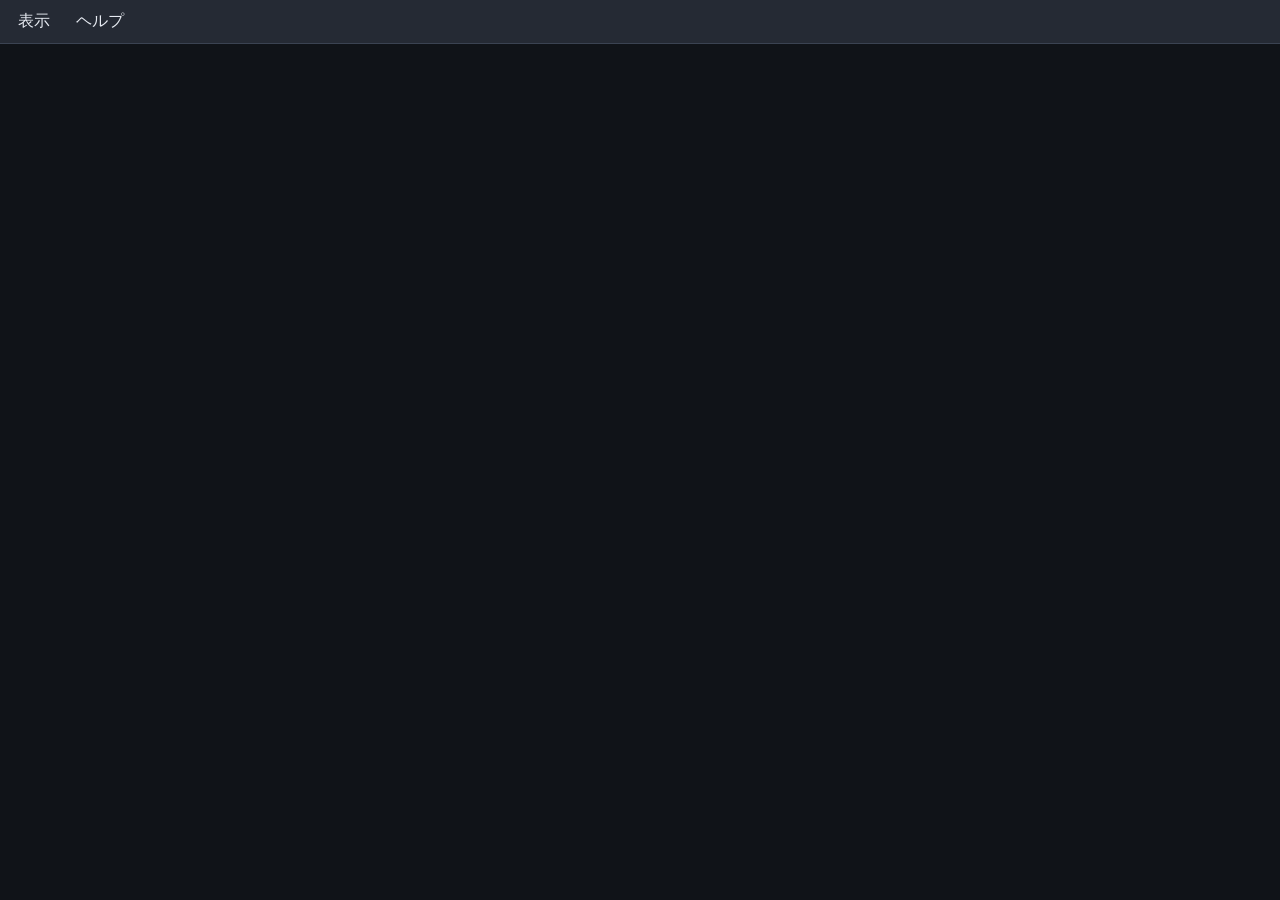
==== ui/index.html @ 37b3acd8 "起動最適化調査、ヘルプ追加" ====
<!doctype html>
<html lang="ja">
<head>
  <meta charset="utf-8">
  <meta name="viewport" content="width=device-width, initial-scale=1">
  <title>Dpaie</title>
  <link rel="stylesheet" href="style.css">
</head>
<body>
  <header class="app-header">
    <nav aria-label="メニュー">
      <details class="view-menu">
        <summary>表示</summary>
        <div class="view-menu-panel">
          <label for="ui-scale">画面のスケール <output id="ui-scale-value" for="ui-scale">100%</output></label>
          <input id="ui-scale" type="range" min="70" max="150" step="10" value="100">
          <label class="view-check"><input id="show-hidden-entries" type="checkbox" checked> 隠しファイル・フォルダを表示</label>
          <label class="view-check"><input id="show-shortcut-hints" type="checkbox" checked> ショートカット案内を表示</label>
        </div>
      </details>
      <details class="help-menu">
        <summary>ヘルプ</summary>
        <button id="open-shortcuts" type="button"><span>ショートカット一覧</span><kbd>Ctrl + K</kbd></button>
      </details>
    </nav>
  </header>
  <main id="workspace" aria-label="ファイルペイン"></main>
  <section id="shortcut-page" class="help-page" role="dialog" aria-modal="true" aria-labelledby="shortcut-page-title" hidden>
    <div class="help-page-content">
      <header class="help-page-header">
        <h1 id="shortcut-page-title">キーボードショートカット</h1>
        <button id="close-shortcuts" type="button" aria-label="ショートカット一覧を閉じる">×</button>
      </header>
      <div class="help-page-body">
        <p>パス欄以外で使えるショートカットです。</p>
        <table>
          <thead><tr><th>キー</th><th>操作</th></tr></thead>
          <tbody>
            <tr><td>Ctrl+Shift+L</td><td>アクティブペインの右に追加</td></tr>
            <tr><td>Ctrl+Shift+J</td><td>アクティブペインの下に追加</td></tr>
            <tr><td>Ctrl+Shift+W</td><td>アクティブペインを閉じる</td></tr>
            <tr><td>Ctrl+T</td><td>更新日時を表示 / 非表示</td></tr>
            <tr><td>Ctrl+K</td><td>ショートカット一覧を開く</td></tr>
            <tr><td>Ctrl+Tab / Ctrl+Shift+Tab</td><td>次 / 前のペインへ移動</td></tr>
            <tr><td>Alt+1〜Alt+3</td><td>表示順の1〜3番目のペインへ移動</td></tr>
            <tr><td>Ctrl+Shift+O / Ctrl+Shift+E</td><td>別のアプリで開く / 実行を確認</td></tr>
            <tr><td>Ctrl+C / Ctrl+X / Ctrl+V</td><td>コピー / 切り取り / 貼り付け</td></tr>
            <tr><td>Delete</td><td>選択項目をゴミ箱へ移動</td></tr>
            <tr><td>Shift+↑ / Shift+↓</td><td>選択範囲を拡大 / 縮小</td></tr>
            <tr><td>F2</td><td>選択項目の名前を変更</td></tr>
            <tr><td>↑ / ↓</td><td>一覧の項目を選択</td></tr>
            <tr><td>Enter</td><td>選択項目を開く</td></tr>
            <tr><td>Backspace</td><td>親フォルダへ移動</td></tr>
            <tr><td>F5</td><td>現在のフォルダを更新</td></tr>
          </tbody>
        </table>
        <h2>パス欄</h2>
        <table>
          <tbody>
            <tr><td>Tab</td><td>フォルダ候補を補完</td></tr>
            <tr><td>↑ / ↓</td><td>補完候補を選択</td></tr>
            <tr><td>Enter</td><td>選択中の候補を反映、または入力パスへ移動</td></tr>
            <tr><td>Escape</td><td>補完候補を閉じる</td></tr>
          </tbody>
        </table>
      </div>
    </div>
  </section>
  <script src="app.js"></script>
</body>
</html>
---- ui/style.css ----
:root { color-scheme: dark; font-family: system-ui, sans-serif; background: #171a20; color: #e7ebf2; }
* { box-sizing: border-box; }
body { margin: 0; height: 100vh; overflow: hidden; display: grid; grid-template-rows: 44px 1fr; }
button, input { font: inherit; }
.app-header { display: flex; align-items: center; padding: 0 8px; background: #252a34; border-bottom: 1px solid #3b4352; }
nav { display: flex; gap: 6px; }
.view-menu, .help-menu { position: relative; }
.view-menu summary, .help-menu summary { cursor: pointer; list-style: none; padding: 6px 10px; border-radius: 4px; }
.view-menu summary::-webkit-details-marker, .help-menu summary::-webkit-details-marker { display: none; }
.view-menu summary:hover, .view-menu[open] summary, .help-menu summary:hover, .help-menu[open] summary { background: #3b4658; }
.view-menu-panel { position: absolute; top: 100%; left: 0; z-index: 20; display: grid; gap: 10px; min-width: 245px; padding: 12px; background: #252a34; border: 1px solid #596579; border-radius: 4px; box-shadow: 0 4px 12px #0009; }
.help-menu > button { position: absolute; top: 100%; left: 0; z-index: 20; display: flex; align-items: center; justify-content: space-between; gap: 18px; white-space: nowrap; background: #252a34; border-color: #596579; box-shadow: 0 4px 12px #0009; }
.help-menu kbd { padding: 1px 5px; border: 1px solid #69788d; border-radius: 3px; color: #bedcff; background: #171d27; font: .78em ui-monospace, monospace; }
.view-menu-panel output { float: right; }
.view-menu-panel input[type="range"] { width: 100%; margin: 0; }
.view-check { display: flex; align-items: center; gap: 6px; white-space: nowrap; }
button { color: inherit; background: #303746; border: 1px solid #4b566a; border-radius: 4px; padding: 4px 9px; cursor: pointer; }
button:hover, button.selected { background: #3b6aa2; border-color: #6193cc; }
button:disabled { opacity: .45; cursor: default; }
button:disabled:hover { background: #303746; border-color: #4b566a; }
#workspace { display: flex; padding: 6px; min-width: 0; min-height: 0; background: #101318; }
.split { display: flex; flex: 1 1 0; min-width: 0; min-height: 0; overflow: hidden; }
.split.horizontal { flex-direction: row; }
.split.vertical { flex-direction: column; }
.split-child { display: flex; min-width: 0; min-height: 0; overflow: hidden; }
.split-child > .pane, #workspace > .pane { flex: 1 1 0; }
.pane { min-width: 0; min-height: 0; display: grid; grid-template-rows: auto auto 1fr; border: 1px solid #3e4859; border-radius: 5px; overflow: hidden; background: #20252e; outline: none; }
.pane.focused { border-color: #76aee9; box-shadow: inset 0 0 0 1px #76aee9; }
.pane-header { display: flex; flex-wrap: wrap; align-items: center; gap: 6px; padding: 6px; min-width: 0; overflow: hidden; background: #2b323e; border-bottom: 1px solid #3e4859; }
.pane-header .split-horizontal, .pane-header .split-vertical, .pane-header .close-pane { flex: 0 0 auto; min-width: 30px; padding: 4px 5px; }
.pane-title { font-weight: 650; font-size: .85rem; color: #bac8de; min-width: 34px; }
.path { min-width: 0; flex: 1 1 60px; color: #f3f6fb; background: #171b23; border: 1px solid #4c586d; border-radius: 3px; padding: 4px 6px; }
.entry-list { overflow: auto; padding: 3px; }
.entry { display: flex; align-items: center; gap: 7px; width: 100%; text-align: left; border-color: transparent; background: transparent; padding: 5px 7px; }
.entry:hover { background: #33465e; }
.entry.selected, .entry:focus { background: #3b6aa2; border-color: #6193cc; outline: none; }
.entry-icon { position: relative; flex: 0 0 20px; width: 20px; height: 20px; }
.folder-icon::before { content: ""; position: absolute; left: 1px; top: 5px; width: 18px; height: 13px; border: 1px solid #7dc3ff; border-radius: 3px; background: linear-gradient(145deg, #57b3ff, #2478ca); box-shadow: inset 0 1px #b7e1ff66, 0 1px 2px #061a33aa; }
.folder-icon::after { content: ""; position: absolute; left: 3px; top: 2px; width: 9px; height: 5px; border: 1px solid #8dccff; border-bottom: 0; border-radius: 3px 3px 0 0; background: linear-gradient(145deg, #75c5ff, #3b91e1); }
.file-icon::before { content: ""; position: absolute; left: 3px; top: 1px; width: 13px; height: 17px; border: 1px solid #91cfff; border-radius: 3px; background: linear-gradient(145deg, #eaf6ff, #a8d8ff); box-shadow: inset 0 1px #fff9, 0 1px 2px #061a3388; }
.file-icon::after { content: ""; position: absolute; left: 6px; top: 8px; width: 8px; height: 2px; border-top: 2px solid #3289dc; border-bottom: 2px solid #5aa8ed; box-shadow: 0 4px 0 -1px #78baf2; }
.entry-name { flex: 1 1 auto; min-width: 0; overflow: hidden; text-overflow: ellipsis; white-space: nowrap; }
.entry-time { flex: 0 0 auto; color: #c3d0e1; font-size: .75rem; white-space: nowrap; font-variant-numeric: tabular-nums; }
.status-row { display: flex; align-items: center; min-width: 0; border-bottom: 1px solid #3e4859; }
.status { flex: 1 1 auto; min-width: 0; margin: 0; padding: 5px 8px; color: #aebbd0; font-size: .78rem; overflow: hidden; text-overflow: ellipsis; white-space: nowrap; }
.status.error { color: #ffb2b2; }
.toggle-times { flex: 0 0 auto; padding: 3px 6px; border: 0; border-radius: 0; background: transparent; color: #aebbd0; font-size: .75rem; white-space: nowrap; }
.toggle-times[aria-pressed="true"] { color: #fff; background: #3b6aa2; }
.divider { flex: 0 0 6px; background: transparent; touch-action: none; }
.divider:hover, .divider.dragging { background: #6395cb; }
.split.horizontal > .divider { cursor: col-resize; }
.split.vertical > .divider { cursor: row-resize; }
.file-menu { position: fixed; z-index: 10; display: grid; gap: 2px; min-width: 170px; padding: 4px; background: #252a34; border: 1px solid #596579; border-radius: 4px; box-shadow: 0 4px 12px #0009; }
.file-menu[hidden] { display: none; }
.file-menu button { text-align: left; border-color: transparent; background: transparent; }
.file-menu button:hover, .file-menu button:focus { background: #3b6aa2; }
.path-completions { position: fixed; z-index: 12; max-height: 220px; overflow-y: auto; background: #252a34; border: 1px solid #596579; border-radius: 4px; box-shadow: 0 4px 12px #0009; }
.path-completions[hidden] { display: none; }
.completion-option { display: block; width: 100%; border: 0; border-radius: 0; background: transparent; text-align: left; overflow: hidden; text-overflow: ellipsis; white-space: nowrap; }
.completion-option.selected, .completion-option:hover { background: #3b6aa2; }
.completion-note { padding: 4px 9px; color: #aebbd0; font-size: .78rem; }
.help-page { position: fixed; z-index: 30; inset: 0; display: grid; place-items: center; padding: 24px; background: #090c12b8; }
.help-page[hidden] { display: none; }
.help-page-content { display: grid; grid-template-rows: auto minmax(0, 1fr); width: min(760px, 100%); max-height: 100%; overflow: hidden; border: 1px solid #5c7da5; border-radius: 8px; background: #202834; box-shadow: 0 16px 48px #000b; }
.help-page-header { display: flex; align-items: center; justify-content: space-between; gap: 12px; padding: 12px 16px; background: #2b394c; border-bottom: 1px solid #4c6583; }
.help-page-header h1 { margin: 0; font-size: 1.1rem; }
.help-page-header button { min-width: 32px; padding: 3px 7px; font-size: 1.2rem; }
.help-page-body { overflow: auto; padding: 16px; }
.help-page-body p { margin-top: 0; color: #c3d0e1; }
.help-page-body h2 { margin: 22px 0 8px; font-size: 1rem; }
.help-page table { width: 100%; border-collapse: collapse; }
.help-page th, .help-page td { padding: 7px 9px; border-bottom: 1px solid #3e5066; text-align: left; }
.help-page th { color: #cce6ff; background: #2b394c; }
.help-page td:first-child { width: 40%; color: #8fc7ff; font-family: ui-monospace, monospace; white-space: nowrap; }
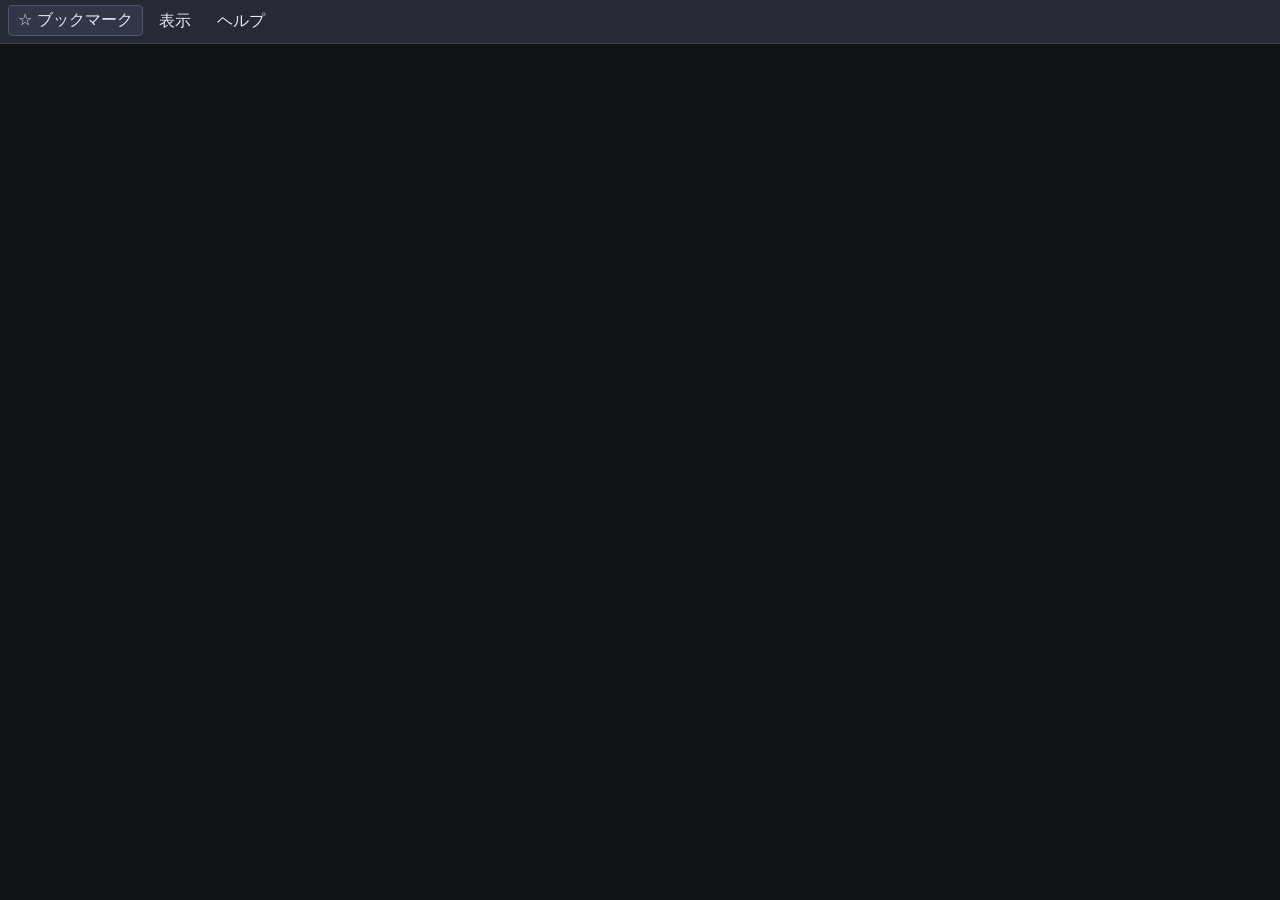
==== commit 6877248e: "ブックマーク機能追加、UI一部変更" ====
--- a/ui/index.html
+++ b/ui/index.html
@@ -9,9 +9,20 @@
 <body>
   <header class="app-header">
     <nav aria-label="メニュー">
+      <div class="bookmark-container">
+        <button id="bookmark-menu-button" type="button" aria-expanded="false">☆ ブックマーク</button>
+        <div id="bookmark-popup" class="bookmark-popup" hidden></div>
+      </div>
       <details class="view-menu">
         <summary>表示</summary>
         <div class="view-menu-panel">
+          <label for="startup-pane-count">起動時のペイン数</label>
+          <select id="startup-pane-count">
+            <option value="1">1</option>
+            <option value="2">2</option>
+            <option value="3" selected>3</option>
+            <option value="4">4</option>
+          </select>
           <label for="ui-scale">画面のスケール <output id="ui-scale-value" for="ui-scale">100%</output></label>
           <input id="ui-scale" type="range" min="70" max="150" step="10" value="100">
           <label class="view-check"><input id="show-hidden-entries" type="checkbox" checked> 隠しファイル・フォルダを表示</label>
--- a/ui/style.css
+++ b/ui/style.css
@@ -4,6 +4,20 @@
 button, input { font: inherit; }
 .app-header { display: flex; align-items: center; padding: 0 8px; background: #252a34; border-bottom: 1px solid #3b4352; }
 nav { display: flex; gap: 6px; }
+.bookmark-container { position: relative; }
+.bookmark-popup { position: absolute; top: 100%; left: 0; z-index: 22; width: min(320px, 90vw); max-height: 70vh; overflow-y: auto; padding: 4px; background: #252a34; border: 1px solid #596579; border-radius: 4px; box-shadow: 0 4px 12px #0009; }
+.bookmark-popup[hidden], .bookmark-context[hidden] { display: none; }
+.bookmark-popup p { margin: 8px; color: #d4ddea; overflow-wrap: anywhere; }
+.bookmark-row { display: flex; gap: 2px; }
+.bookmark-open { flex: 1; min-width: 0; overflow: hidden; text-overflow: ellipsis; white-space: nowrap; text-align: left; }
+.bookmark-context, .bookmark-submenu { position: fixed; z-index: 24; display: grid; min-width: 170px; padding: 4px; background: #252a34; border: 1px solid #596579; border-radius: 4px; box-shadow: 0 4px 12px #0009; }
+.bookmark-context button, .bookmark-submenu button { width: 100%; text-align: left; border-color: transparent; background: transparent; }
+.bookmark-context button:hover, .bookmark-submenu button:hover { background: #3b6aa2; }
+.bookmark-send { position: relative; }
+.bookmark-submenu { display: none; position: absolute; top: -4px; left: 100%; max-height: 80vh; overflow-y: auto; }
+.bookmark-send:hover .bookmark-submenu, .bookmark-send:focus-within .bookmark-submenu { display: grid; }
+.bookmark-submenu.opens-left { left: auto; right: 100%; }
+.bookmark-submenu.opens-up { top: auto; bottom: -4px; }
 .view-menu, .help-menu { position: relative; }
 .view-menu summary, .help-menu summary { cursor: pointer; list-style: none; padding: 6px 10px; border-radius: 4px; }
 .view-menu summary::-webkit-details-marker, .help-menu summary::-webkit-details-marker { display: none; }
@@ -33,7 +47,9 @@
 .entry-list { overflow: auto; padding: 3px; }
 .entry { display: flex; align-items: center; gap: 7px; width: 100%; text-align: left; border-color: transparent; background: transparent; padding: 5px 7px; }
 .entry:hover { background: #33465e; }
-.entry.selected, .entry:focus { background: #3b6aa2; border-color: #6193cc; outline: none; }
+.entry.selected { background: #46505e; border-color: #687485; }
+.pane.focused .entry.selected { background: #3b6aa2; border-color: #6193cc; }
+.entry:focus-visible { outline: 1px solid #b5d7ff; outline-offset: -2px; }
 .entry-icon { position: relative; flex: 0 0 20px; width: 20px; height: 20px; }
 .folder-icon::before { content: ""; position: absolute; left: 1px; top: 5px; width: 18px; height: 13px; border: 1px solid #7dc3ff; border-radius: 3px; background: linear-gradient(145deg, #57b3ff, #2478ca); box-shadow: inset 0 1px #b7e1ff66, 0 1px 2px #061a33aa; }
 .folder-icon::after { content: ""; position: absolute; left: 3px; top: 2px; width: 9px; height: 5px; border: 1px solid #8dccff; border-bottom: 0; border-radius: 3px 3px 0 0; background: linear-gradient(145deg, #75c5ff, #3b91e1); }
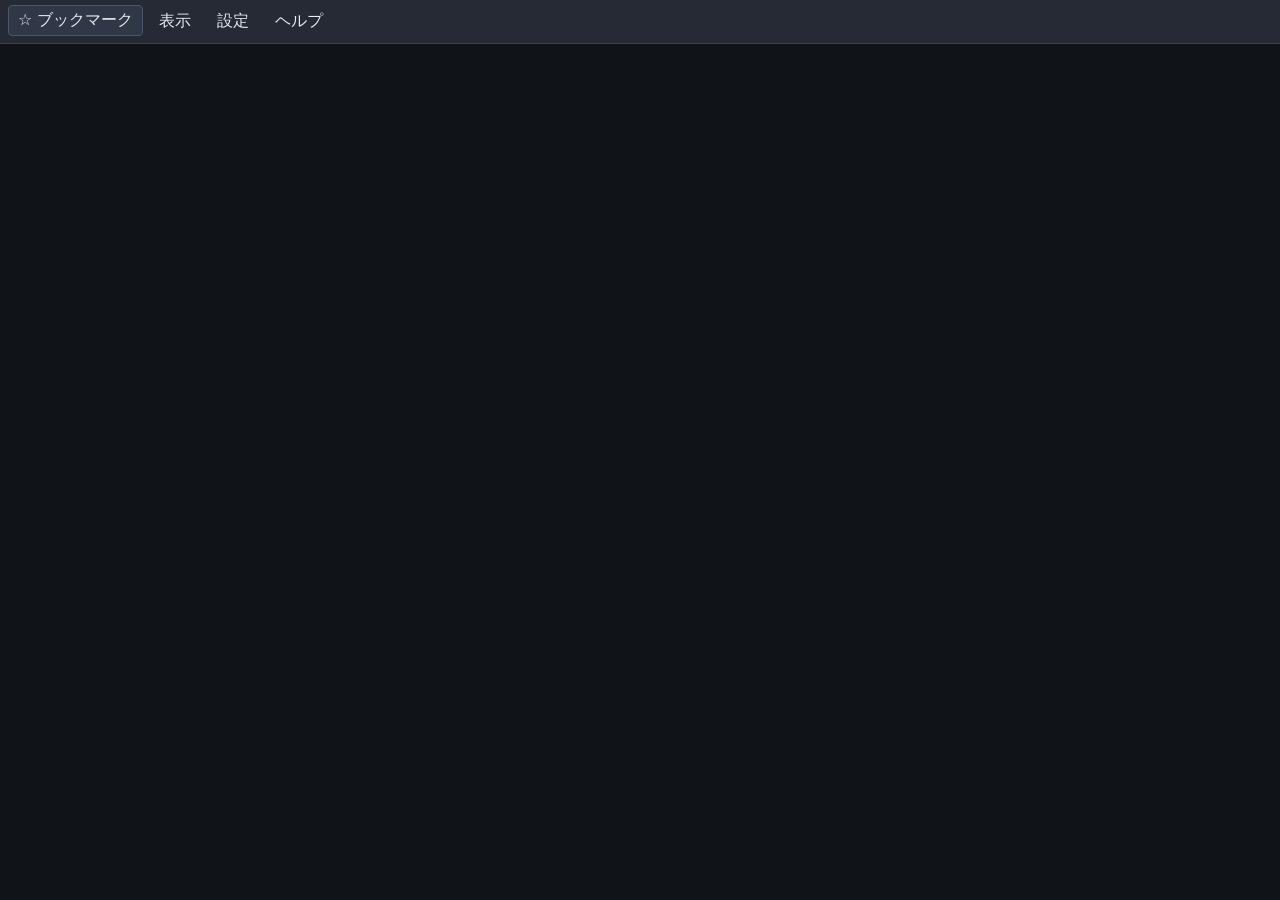
==== commit 883f8387: "ショートカットコマンド変更機能追加" ====
--- a/ui/index.html
+++ b/ui/index.html
@@ -29,9 +29,13 @@
           <label class="view-check"><input id="show-shortcut-hints" type="checkbox" checked> ショートカット案内を表示</label>
         </div>
       </details>
+      <details class="settings-menu">
+        <summary>設定</summary>
+        <button id="reset-keybindings" type="button">ショートカットを初期値に戻す</button>
+      </details>
       <details class="help-menu">
         <summary>ヘルプ</summary>
-        <button id="open-shortcuts" type="button"><span>ショートカット一覧</span><kbd>Ctrl + K</kbd></button>
+        <button id="open-shortcuts" type="button"><span>ショートカット一覧</span><kbd id="shortcut-menu-key">Ctrl+K</kbd></button>
       </details>
     </nav>
   </header>
@@ -43,18 +47,18 @@
         <button id="close-shortcuts" type="button" aria-label="ショートカット一覧を閉じる">×</button>
       </header>
       <div class="help-page-body">
-        <p>パス欄以外で使えるショートカットです。</p>
+        <p>ペイン操作のショートカットです。一部はパス欄でも使えます。</p>
         <table>
           <thead><tr><th>キー</th><th>操作</th></tr></thead>
           <tbody>
-            <tr><td>Ctrl+Shift+L</td><td>アクティブペインの右に追加</td></tr>
-            <tr><td>Ctrl+Shift+J</td><td>アクティブペインの下に追加</td></tr>
-            <tr><td>Ctrl+Shift+W</td><td>アクティブペインを閉じる</td></tr>
-            <tr><td>Ctrl+T</td><td>更新日時を表示 / 非表示</td></tr>
-            <tr><td>Ctrl+K</td><td>ショートカット一覧を開く</td></tr>
-            <tr><td>Ctrl+Tab / Ctrl+Shift+Tab</td><td>次 / 前のペインへ移動</td></tr>
-            <tr><td>Alt+1〜Alt+3</td><td>表示順の1〜3番目のペインへ移動</td></tr>
-            <tr><td>Ctrl+Shift+O / Ctrl+Shift+E</td><td>別のアプリで開く / 実行を確認</td></tr>
+            <tr><td data-bindings="splitRight">Ctrl+Shift+L</td><td>アクティブペインの右に追加</td></tr>
+            <tr><td data-bindings="splitDown">Ctrl+Shift+J</td><td>アクティブペインの下に追加</td></tr>
+            <tr><td data-bindings="closePane">Ctrl+Shift+W</td><td>アクティブペインを閉じる</td></tr>
+            <tr><td data-bindings="toggleTimes">Ctrl+T</td><td>更新日時を表示 / 非表示</td></tr>
+            <tr><td data-bindings="showShortcuts">Ctrl+K</td><td>ショートカット一覧を開く / 閉じる</td></tr>
+            <tr><td data-bindings="nextPane previousPane">Ctrl+Tab / Ctrl+Shift+Tab</td><td>次 / 前のペインへ移動</td></tr>
+            <tr><td data-bindings="pane1 pane2 pane3 pane4 pane5 pane6 pane7 pane8">Alt+1〜Alt+8</td><td>表示順の1〜8番目のペインへ移動</td></tr>
+            <tr><td data-bindings="chooseApplication execute">Ctrl+Shift+O / Ctrl+Shift+E</td><td>別のアプリで開く / 実行を確認</td></tr>
             <tr><td>Ctrl+C / Ctrl+X / Ctrl+V</td><td>コピー / 切り取り / 貼り付け</td></tr>
             <tr><td>Delete</td><td>選択項目をゴミ箱へ移動</td></tr>
             <tr><td>Shift+↑ / Shift+↓</td><td>選択範囲を拡大 / 縮小</td></tr>
--- a/ui/style.css
+++ b/ui/style.css
@@ -18,12 +18,12 @@
 .bookmark-send:hover .bookmark-submenu, .bookmark-send:focus-within .bookmark-submenu { display: grid; }
 .bookmark-submenu.opens-left { left: auto; right: 100%; }
 .bookmark-submenu.opens-up { top: auto; bottom: -4px; }
-.view-menu, .help-menu { position: relative; }
-.view-menu summary, .help-menu summary { cursor: pointer; list-style: none; padding: 6px 10px; border-radius: 4px; }
-.view-menu summary::-webkit-details-marker, .help-menu summary::-webkit-details-marker { display: none; }
-.view-menu summary:hover, .view-menu[open] summary, .help-menu summary:hover, .help-menu[open] summary { background: #3b4658; }
+.view-menu, .help-menu, .settings-menu { position: relative; }
+.view-menu summary, .help-menu summary, .settings-menu summary { cursor: pointer; list-style: none; padding: 6px 10px; border-radius: 4px; }
+.view-menu summary::-webkit-details-marker, .help-menu summary::-webkit-details-marker, .settings-menu summary::-webkit-details-marker { display: none; }
+.view-menu summary:hover, .view-menu[open] summary, .help-menu summary:hover, .help-menu[open] summary, .settings-menu summary:hover, .settings-menu[open] summary { background: #3b4658; }
 .view-menu-panel { position: absolute; top: 100%; left: 0; z-index: 20; display: grid; gap: 10px; min-width: 245px; padding: 12px; background: #252a34; border: 1px solid #596579; border-radius: 4px; box-shadow: 0 4px 12px #0009; }
-.help-menu > button { position: absolute; top: 100%; left: 0; z-index: 20; display: flex; align-items: center; justify-content: space-between; gap: 18px; white-space: nowrap; background: #252a34; border-color: #596579; box-shadow: 0 4px 12px #0009; }
+.help-menu > button, .settings-menu > button { position: absolute; top: 100%; left: 0; z-index: 20; display: flex; align-items: center; justify-content: space-between; gap: 18px; white-space: nowrap; background: #252a34; border-color: #596579; box-shadow: 0 4px 12px #0009; }
 .help-menu kbd { padding: 1px 5px; border: 1px solid #69788d; border-radius: 3px; color: #bedcff; background: #171d27; font: .78em ui-monospace, monospace; }
 .view-menu-panel output { float: right; }
 .view-menu-panel input[type="range"] { width: 100%; margin: 0; }
@@ -45,12 +45,14 @@
 .pane-title { font-weight: 650; font-size: .85rem; color: #bac8de; min-width: 34px; }
 .path { min-width: 0; flex: 1 1 60px; color: #f3f6fb; background: #171b23; border: 1px solid #4c586d; border-radius: 3px; padding: 4px 6px; }
 .entry-list { overflow: auto; padding: 3px; }
+.selection-box { position: fixed; z-index: 15; pointer-events: none; border: 1px solid #76aee9; background: #76aee944; box-sizing: border-box; }
 .entry { display: flex; align-items: center; gap: 7px; width: 100%; text-align: left; border-color: transparent; background: transparent; padding: 5px 7px; }
 .entry:hover { background: #33465e; }
 .entry.selected { background: #46505e; border-color: #687485; }
 .pane.focused .entry.selected { background: #3b6aa2; border-color: #6193cc; }
 .entry:focus-visible { outline: 1px solid #b5d7ff; outline-offset: -2px; }
 .entry-icon { position: relative; flex: 0 0 20px; width: 20px; height: 20px; }
+.drag-image { position: fixed; left: 0; top: 0; z-index: -1; pointer-events: none; }
 .folder-icon::before { content: ""; position: absolute; left: 1px; top: 5px; width: 18px; height: 13px; border: 1px solid #7dc3ff; border-radius: 3px; background: linear-gradient(145deg, #57b3ff, #2478ca); box-shadow: inset 0 1px #b7e1ff66, 0 1px 2px #061a33aa; }
 .folder-icon::after { content: ""; position: absolute; left: 3px; top: 2px; width: 9px; height: 5px; border: 1px solid #8dccff; border-bottom: 0; border-radius: 3px 3px 0 0; background: linear-gradient(145deg, #75c5ff, #3b91e1); }
 .file-icon::before { content: ""; position: absolute; left: 3px; top: 1px; width: 13px; height: 17px; border: 1px solid #91cfff; border-radius: 3px; background: linear-gradient(145deg, #eaf6ff, #a8d8ff); box-shadow: inset 0 1px #fff9, 0 1px 2px #061a3388; }
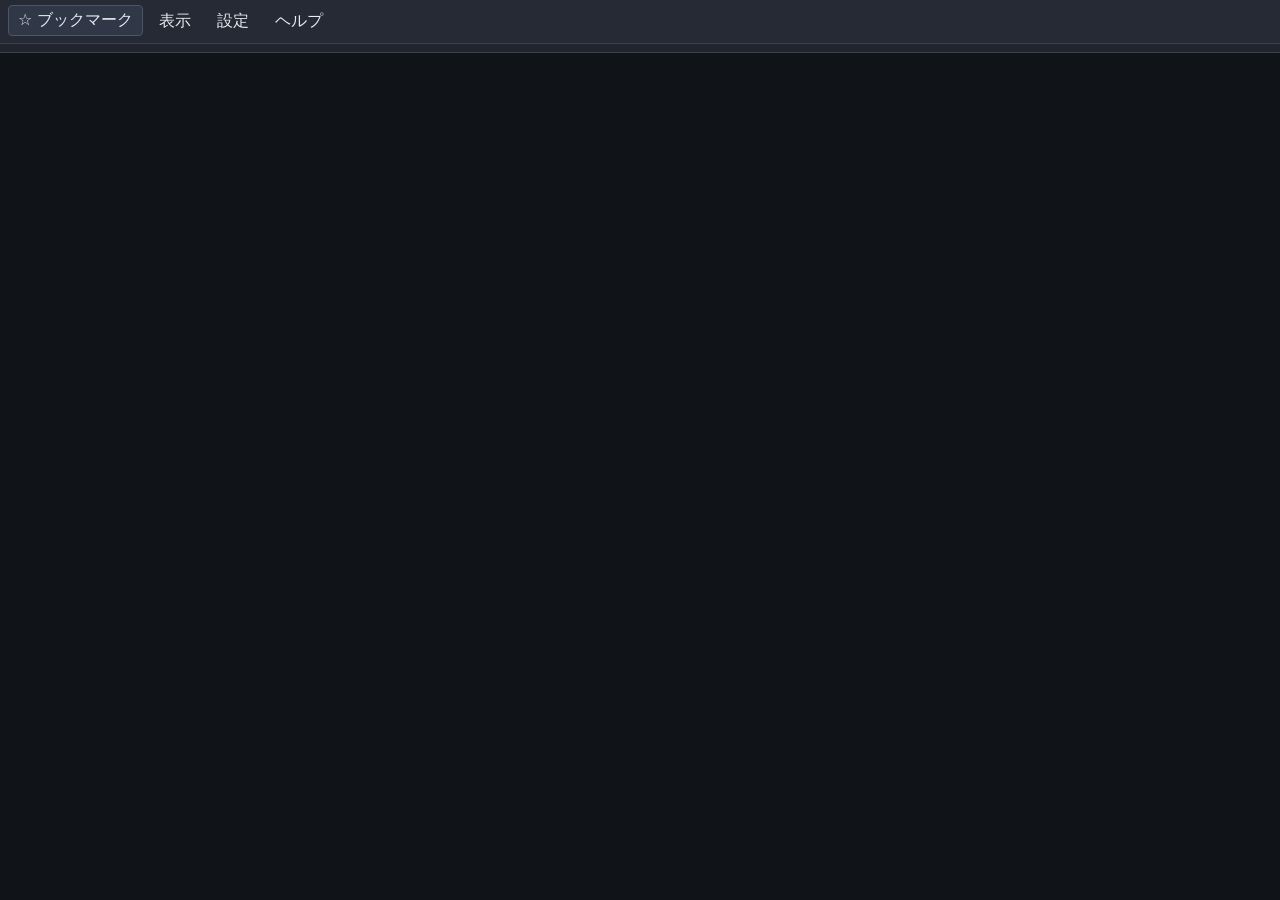
==== commit 7671b077: "ペイン最大化最小化機能実装" ====
--- a/ui/index.html
+++ b/ui/index.html
@@ -3,7 +3,7 @@
 <head>
   <meta charset="utf-8">
   <meta name="viewport" content="width=device-width, initial-scale=1">
-  <title>Dpaie</title>
+  <title>Dpane</title>
   <link rel="stylesheet" href="style.css">
 </head>
 <body>
@@ -39,6 +39,7 @@
       </details>
     </nav>
   </header>
+  <nav id="pane-bar" aria-label="開いているフォルダ"></nav>
   <main id="workspace" aria-label="ファイルペイン"></main>
   <section id="shortcut-page" class="help-page" role="dialog" aria-modal="true" aria-labelledby="shortcut-page-title" hidden>
     <div class="help-page-content">
@@ -61,12 +62,21 @@
             <tr><td data-bindings="chooseApplication execute">Ctrl+Shift+O / Ctrl+Shift+E</td><td>別のアプリで開く / 実行を確認</td></tr>
             <tr><td>Ctrl+C / Ctrl+X / Ctrl+V</td><td>コピー / 切り取り / 貼り付け</td></tr>
             <tr><td>Delete</td><td>選択項目をゴミ箱へ移動</td></tr>
-            <tr><td>Shift+↑ / Shift+↓</td><td>選択範囲を拡大 / 縮小</td></tr>
+            <tr><td>Shift+矢印</td><td>選択範囲を拡大 / 縮小</td></tr>
             <tr><td>F2</td><td>選択項目の名前を変更</td></tr>
-            <tr><td>↑ / ↓</td><td>一覧の項目を選択</td></tr>
+            <tr><td>↑ / ↓ / ← / →</td><td>一覧の項目を選択</td></tr>
+            <tr><td>文字入力 / Ctrl+F</td><td>名前で一覧を検索</td></tr>
             <tr><td>Enter</td><td>選択項目を開く</td></tr>
             <tr><td>Backspace</td><td>親フォルダへ移動</td></tr>
             <tr><td>F5</td><td>現在のフォルダを更新</td></tr>
+          </tbody>
+        </table>
+        <h2>一覧の名前検索</h2>
+        <table>
+          <tbody>
+            <tr><td>↑ / ↓</td><td>一致候補を前 / 次へ移動</td></tr>
+            <tr><td>Enter</td><td>一致項目を開く</td></tr>
+            <tr><td>Escape</td><td>検索欄を閉じる</td></tr>
           </tbody>
         </table>
         <h2>パス欄</h2>
--- a/ui/style.css
+++ b/ui/style.css
@@ -1,6 +1,6 @@
 :root { color-scheme: dark; font-family: system-ui, sans-serif; background: #171a20; color: #e7ebf2; }
 * { box-sizing: border-box; }
-body { margin: 0; height: 100vh; overflow: hidden; display: grid; grid-template-rows: 44px 1fr; }
+body { margin: 0; height: 100vh; overflow: hidden; display: grid; grid-template-rows: 44px auto minmax(0, 1fr); }
 button, input { font: inherit; }
 .app-header { display: flex; align-items: center; padding: 0 8px; background: #252a34; border-bottom: 1px solid #3b4352; }
 nav { display: flex; gap: 6px; }
@@ -38,13 +38,19 @@
 .split.vertical { flex-direction: column; }
 .split-child { display: flex; min-width: 0; min-height: 0; overflow: hidden; }
 .split-child > .pane, #workspace > .pane { flex: 1 1 0; }
-.pane { min-width: 0; min-height: 0; display: grid; grid-template-rows: auto auto 1fr; border: 1px solid #3e4859; border-radius: 5px; overflow: hidden; background: #20252e; outline: none; }
+.pane { position: relative; min-width: 0; min-height: 0; display: grid; grid-template-rows: auto auto 1fr; border: 1px solid #3e4859; border-radius: 5px; overflow: hidden; background: #20252e; outline: none; }
 .pane.focused { border-color: #76aee9; box-shadow: inset 0 0 0 1px #76aee9; }
 .pane-header { display: flex; flex-wrap: wrap; align-items: center; gap: 6px; padding: 6px; min-width: 0; overflow: hidden; background: #2b323e; border-bottom: 1px solid #3e4859; }
 .pane-header .split-horizontal, .pane-header .split-vertical, .pane-header .close-pane { flex: 0 0 auto; min-width: 30px; padding: 4px 5px; }
-.pane-title { font-weight: 650; font-size: .85rem; color: #bac8de; min-width: 34px; }
-.path { min-width: 0; flex: 1 1 60px; color: #f3f6fb; background: #171b23; border: 1px solid #4c586d; border-radius: 3px; padding: 4px 6px; }
-.entry-list { overflow: auto; padding: 3px; }
+.pane-title { font-weight: 650; font-size: .85rem; color: #bac8de; min-width: 34px; max-width: 150px; overflow: hidden; text-overflow: ellipsis; white-space: nowrap; }
+.path, .incremental-search input { min-width: 0; color: #f3f6fb; background: #171b23; border: 1px solid #4c586d; border-radius: 3px; padding: 4px 6px; }
+.path { flex: 1 1 60px; }
+.entry-list { min-height: 0; height: 100%; overflow: auto; padding: 3px; display: grid; grid-template-columns: repeat(var(--entry-columns, 1), minmax(0, 1fr)); grid-auto-rows: min-content; align-content: start; gap: 3px; }
+.entry-list.show-modified { --entry-columns: 1; }
+.incremental-search { position: absolute; right: 12px; bottom: 8px; z-index: 5; display: flex; align-items: center; gap: 6px; max-width: calc(100% - 24px); }
+.incremental-search[hidden] { display: none; }
+.incremental-search input { width: 180px; border-color: #707070; }
+.incremental-search input:focus { outline: none; }
 .selection-box { position: fixed; z-index: 15; pointer-events: none; border: 1px solid #76aee9; background: #76aee944; box-sizing: border-box; }
 .entry { display: flex; align-items: center; gap: 7px; width: 100%; text-align: left; border-color: transparent; background: transparent; padding: 5px 7px; }
 .entry:hover { background: #33465e; }
@@ -90,3 +96,9 @@
 .help-page th, .help-page td { padding: 7px 9px; border-bottom: 1px solid #3e5066; text-align: left; }
 .help-page th { color: #cce6ff; background: #2b394c; }
 .help-page td:first-child { width: 40%; color: #8fc7ff; font-family: ui-monospace, monospace; white-space: nowrap; }
+
+#pane-bar { display: flex; gap: 4px; min-width: 0; overflow-x: auto; padding: 4px 6px; background: #20252e; border-bottom: 1px solid #3b4352; }
+#pane-bar button { flex: 0 0 auto; max-width: 180px; overflow: hidden; text-overflow: ellipsis; white-space: nowrap; }
+#pane-bar button.pane-bar-minimized { color: #aebbd0; border-style: dashed; font-size: 0.8em; }
+#pane-bar button.pane-bar-maximized { background: #3b6aa2; border-color: #8bc2fa; }
+.pane-header .minimize-pane, .pane-header .maximize-pane { flex: 0 0 auto; min-width: 30px; padding: 4px 5px; }
